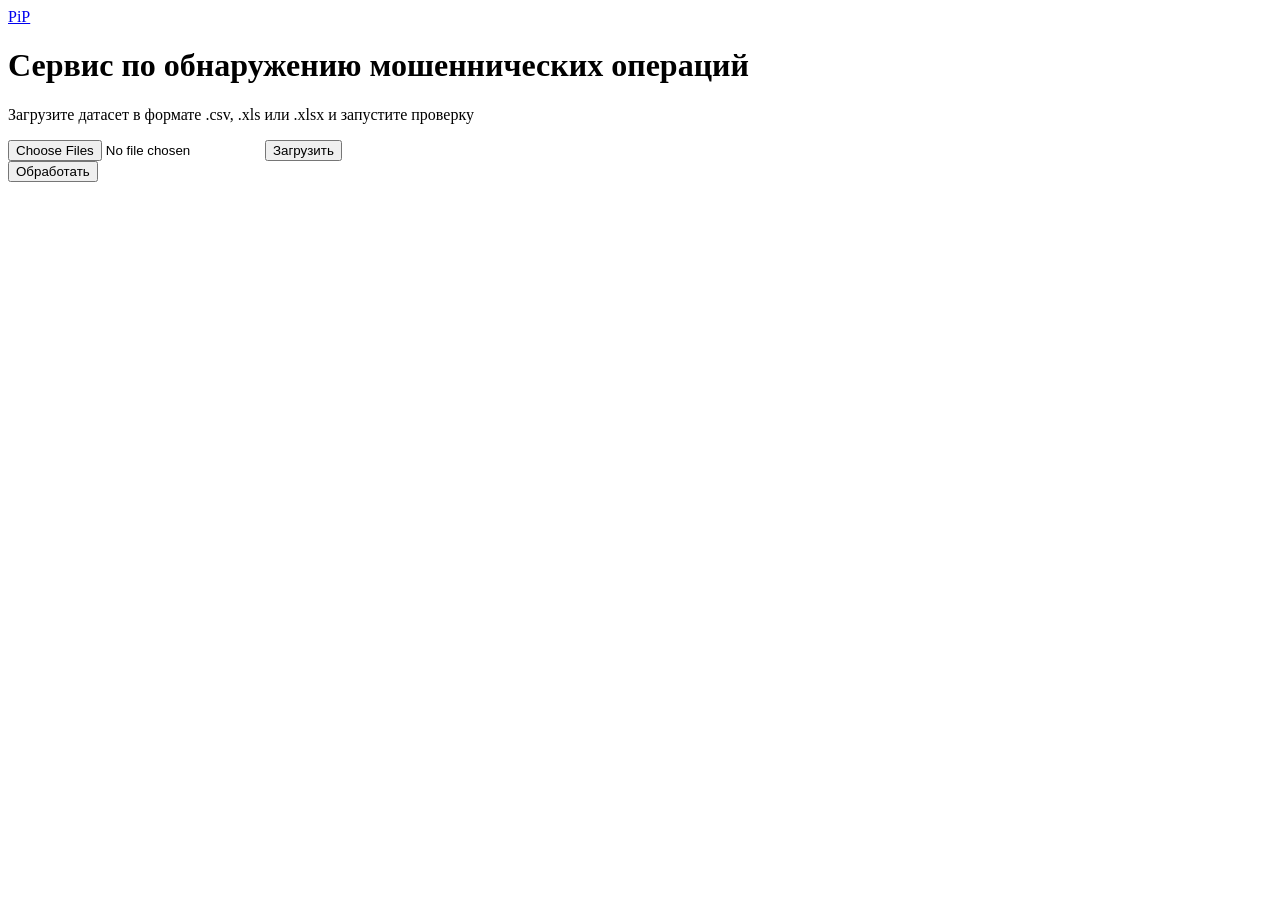
==== templates/index.html @ b4dc06c0 "Init commit" ====
<!DOCTYPE html>
<html lang="en">
  <head>
    <meta charset="UTF-8">
    <meta http-equiv="X-UA-Compatible" content="IE=edge">
    <meta name="viewport" content="width=device-width, initial-scale=1.0">
    <link rel="shortcut icon" href="static/favicon.ico">
    <link rel= "stylesheet" type= "text/css" href= "static/style.css">
    <title>Pip install pip</title>
  </head>

  <body>
    <header>
      <div class="container">
        <nav class="menu">
          <a class="title-text" href="#">PiP</a>
        </nav>
      </div>
    </header>

    <main class="container">
      <div class="text-content">
        <h1 class="main-text">Сервис по обнаружению мошеннических операций</h1>
        <p class="content-text">Загрузите датасет в формате .csv, .xls или .xlsx и запустите проверку</p>
      </div>

      <div class="btn-container">
        <form class="buttons-content" action = "/success" method = "post" enctype="multipart/form-data">
          <div class="file-upload-block">
            <input class="btn-upload"  type="file" id="file" name="file" multiple accept=".csv, application/vnd.openxmlformats-officedocument.spreadsheetml.sheet, application/vnd.ms-excel"/>
            <button class="upload-helper" for="file">Загрузить</button>
          </div>

          <input class="btn-main" type = "submit" value="Обработать">
        </form>
      </div>
      
      <div class="bg-image"></div>
    </main>
    
  </body>
</html>
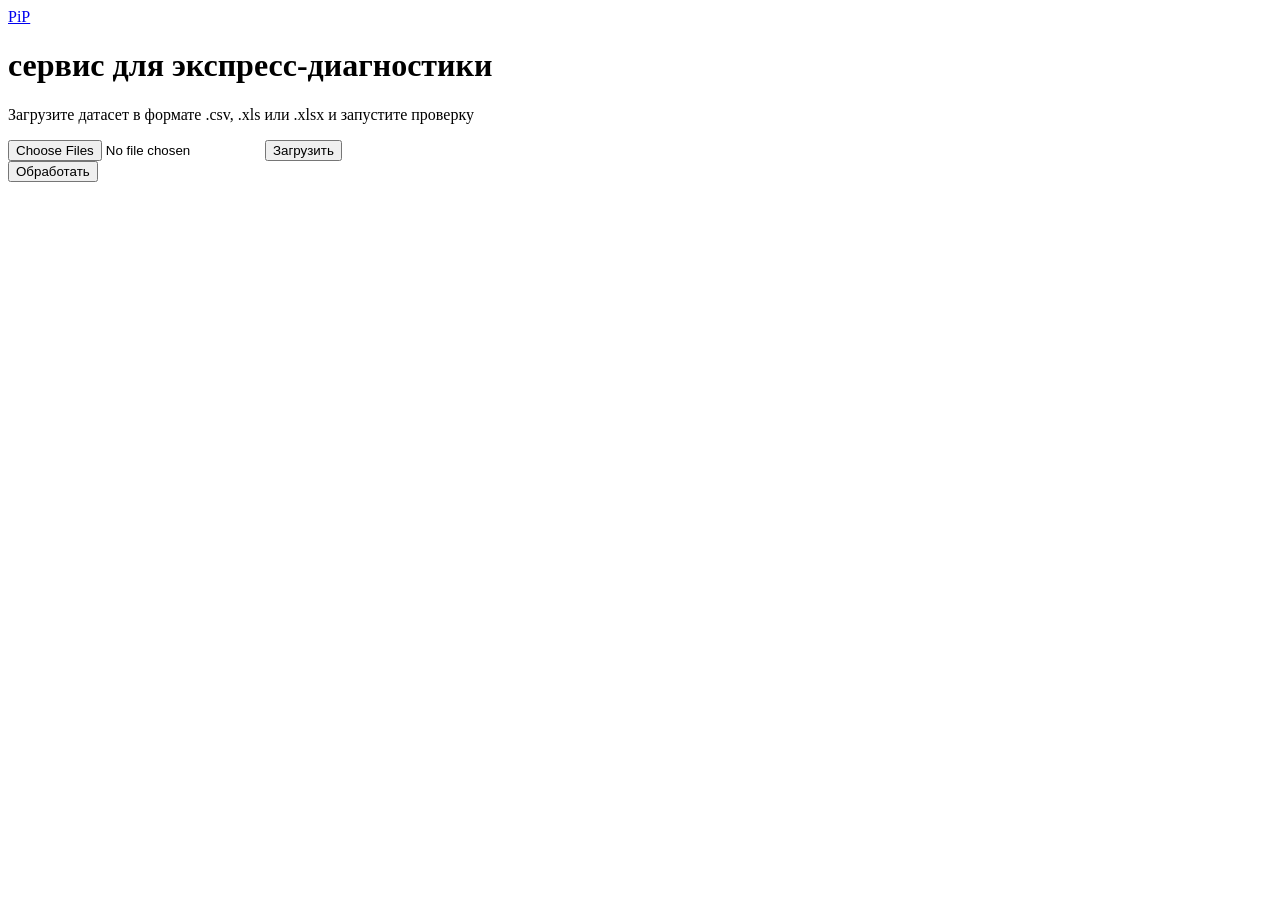
==== commit bac713c1: "remove idea" ====
--- a/templates/index.html
+++ b/templates/index.html
@@ -20,7 +20,7 @@
 
     <main class="container">
       <div class="text-content">
-        <h1 class="main-text">Сервис по обнаружению мошеннических операций</h1>
+        <h1 class="main-text">сервис для экспресс-диагностики</h1>
         <p class="content-text">Загрузите датасет в формате .csv, .xls или .xlsx и запустите проверку</p>
       </div>
 
